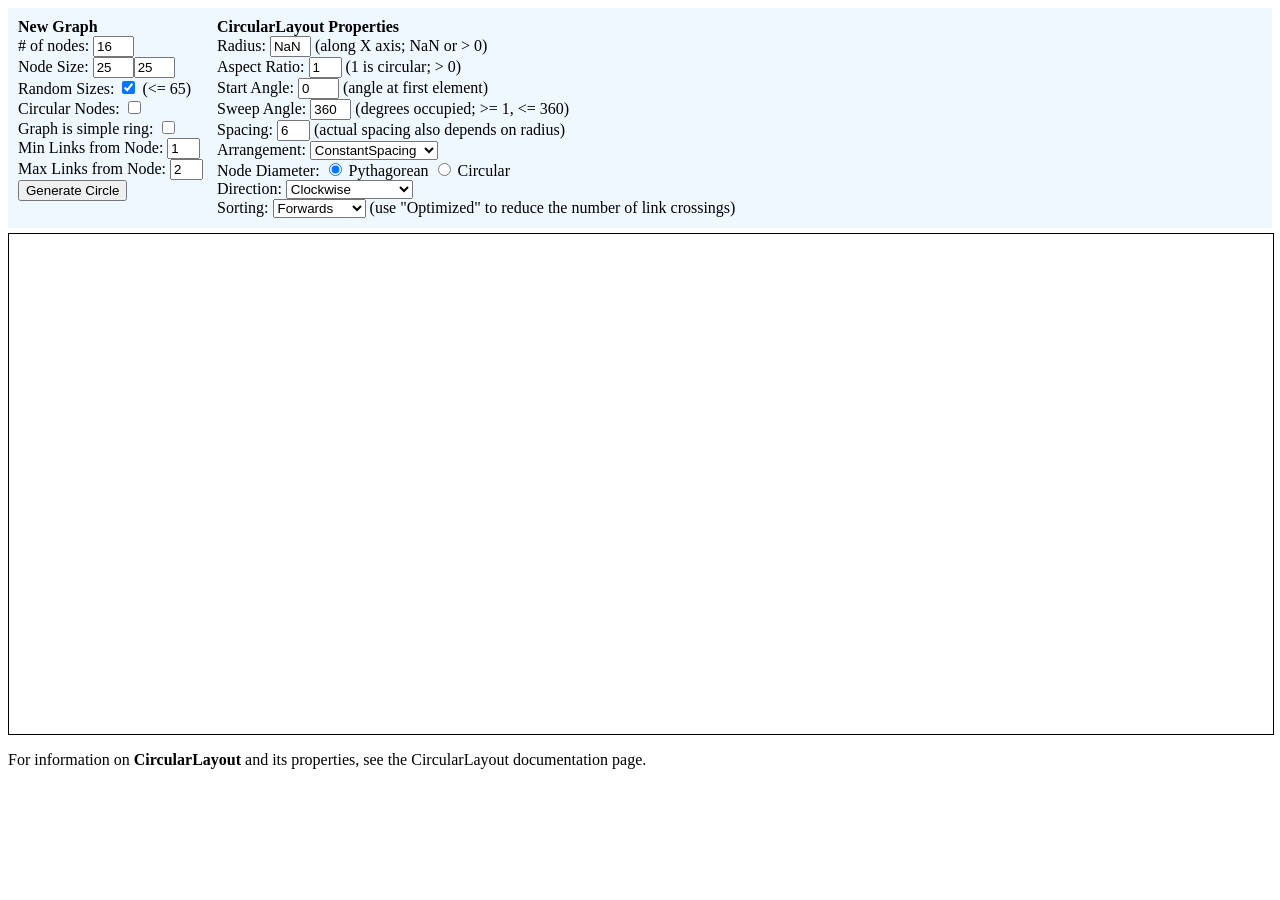
==== index_test.html @ eed1d1d1 "2017/07/31 2017/07/31" ====
<!DOCTYPE html>
<html>
<head>
<meta name="viewport" content="width=device-width, initial-scale=1">
<title>Circular Layout</title>
<meta name="description" content="Interactive demonstration of circular layout features by the CircularLayout class." />
<!-- Copyright 1998-2017 by Northwoods Software Corporation. -->
<meta charset="UTF-8">
<script src="../release/go.js"></script>
<script src="../assets/js/goSamples.js"></script>  <!-- this is only for the GoJS Samples framework -->
<script id="code">
  function init() {
    // if (window.goSamples) goSamples();  // init for these samples -- you don't need to call this
    var $ = go.GraphObject.make;  // for conciseness in defining templates
    myDiagram =
      $(go.Diagram, "myDiagramDiv",  // must be the ID or reference to div
        {
          // start everything in the middle of the viewport
          initialContentAlignment: go.Spot.Center,
          initialAutoScale: go.Diagram.UniformToFill,
          layout: $(go.CircularLayout)
          // other properties are set by the layout function, defined below
        });
    // define the Node template
    myDiagram.nodeTemplate =
      $(go.Node, "Spot",
        // make sure the Node.location is different from the Node.position
        { locationSpot: go.Spot.Center },
        new go.Binding("text", "text"),  // for sorting
        $(go.Shape, "Ellipse",  // the default value for the Shape.figure property
          { fill: "lightgray",
            stroke: null,
            desiredSize: new go.Size(30, 30) },
          new go.Binding("figure", "figure"),
          new go.Binding("fill", "fill"),
          new go.Binding("desiredSize", "size")),
        $(go.TextBlock,
          new go.Binding("text", "text"))
      );
    // define the Link template
    myDiagram.linkTemplate =
      $(go.Link,
        { selectable: false },
        $(go.Shape,
          { strokeWidth: 3, stroke: "#333" }));
    // generate a circle using the default values
    rebuildGraph();
  }
  function rebuildGraph() {
    var numNodes = document.getElementById("numNodes").value;
    numNodes = parseInt(numNodes, 10);
    if (isNaN(numNodes)) numNodes = 16;
    var width = document.getElementById("width").value;
    width = parseFloat(width, 10);
    var height = document.getElementById("height").value;
    height = parseFloat(height, 10);
    var randSizes = document.getElementById("randSizes").checked;
    var circ = document.getElementById("circ").checked;
    var cyclic = document.getElementById("cyclic").checked;
    var minLinks = document.getElementById("minLinks").value;
    minLinks = parseInt(minLinks, 10);
    var maxLinks = document.getElementById("maxLinks").value;
    maxLinks = parseInt(maxLinks, 10);
    generateCircle(numNodes, width, height, minLinks, maxLinks, randSizes, circ, cyclic);
  }
  function generateCircle(numNodes, width, height, minLinks, maxLinks, randSizes, circ, cyclic) {
    myDiagram.startTransaction("generateCircle");
    // replace the diagram's model's nodeDataArray
    generateNodes(numNodes, width, height, randSizes, circ);
    // replace the diagram's model's linkDataArray
    generateLinks(minLinks, maxLinks, cyclic);
    // force a diagram layout
    layout();
    myDiagram.commitTransaction("generateCircle");
  }
  function generateNodes(numNodes, width, height, randSizes, circ) {
    var nodeArray = [];
    for (var i = 0; i < numNodes; i++) {
      var size;
      if (randSizes) {
        size = new go.Size(Math.floor(Math.random() * (65 - width + 1)) + width, Math.floor(Math.random() * (65 - height + 1)) + height);
      } else {
        size = new go.Size(width, height);
      }
      if (circ) size.height = size.width;
      var figure = "Rectangle";
      if (circ) figure = "Ellipse";
      nodeArray.push({
        key: i,
        text: i.toString(),
        figure: figure,
        fill: go.Brush.randomColor(),
        size: size
      });
    }
    // randomize the data, to help demonstrate sorting
    for (i = 0; i < nodeArray.length; i++) {
      var swap = Math.floor(Math.random() * nodeArray.length);
      var temp = nodeArray[swap];
      nodeArray[swap] = nodeArray[i];
      nodeArray[i] = temp;
    }
    // set the nodeDataArray to this array of objects
    myDiagram.model.nodeDataArray = nodeArray;
  }
  function generateLinks(min, max, cyclic) {
    if (myDiagram.nodes.count < 2) return;
    var linkArray = [];
    var nit = myDiagram.nodes;
    var nodes = new go.List(go.Node);
    nodes.addAll(nit);
    var num = nodes.length;
    if (cyclic) {
      for (var i = 0; i < num; i++) {
        if (i >= num - 1) {
          linkArray.push({ from: i, to: 0 });
        } else {
          linkArray.push({ from: i, to: i + 1 });
        }
      }
    } else {
      if (isNaN(min) || min < 0) min = 0;
      if (isNaN(max) || max < min) max = min;
      for (var i = 0; i < num; i++) {
        var next = nodes.elt(i);
        var children = Math.floor(Math.random() * (max - min + 1)) + min;
        for (var j = 1; j <= children; j++) {
          var to = nodes.elt(Math.floor(Math.random() * num));
          // get keys from the Node.text strings
          var nextKey = parseInt(next.text, 10);
          var toKey = parseInt(to.text, 10);
          if (nextKey !== toKey) {
            linkArray.push({ from: nextKey, to: toKey });
          }
        }
      }
    }
    myDiagram.model.linkDataArray = linkArray;
  }
  // Update the layout from the controls, and then perform the layout again
  function layout() {
    myDiagram.startTransaction("change Layout");
    var lay = myDiagram.layout;
    var radius = document.getElementById("radius").value;
    if (radius !== "NaN") radius = parseFloat(radius, 10);
    else radius = NaN;
    lay.radius = radius;
    var aspectRatio = document.getElementById("aspectRatio").value;
    aspectRatio = parseFloat(aspectRatio, 10);
    lay.aspectRatio = aspectRatio;
    var startAngle = document.getElementById("startAngle").value;
    startAngle = parseFloat(startAngle, 10);
    lay.startAngle = startAngle;
    var sweepAngle = document.getElementById("sweepAngle").value;
    sweepAngle = parseFloat(sweepAngle, 10);
    lay.sweepAngle = sweepAngle;
    var spacing = document.getElementById("spacing").value;
    spacing = parseFloat(spacing, 10);
    lay.spacing = spacing;
    var arrangement = document.getElementById("arrangement").value;
    if (arrangement === "ConstantDistance") lay.arrangement = go.CircularLayout.ConstantDistance;
    else if (arrangement === "ConstantAngle") lay.arrangement = go.CircularLayout.ConstantAngle;
    else if (arrangement === "ConstantSpacing") lay.arrangement = go.CircularLayout.ConstantSpacing;
    else if (arrangement === "Packed") lay.arrangement = go.CircularLayout.Packed;
    var diamFormula = getRadioValue("diamFormula");
    if (diamFormula === "Pythagorean") lay.nodeDiameterFormula = go.CircularLayout.Pythagorean;
    else if (diamFormula === "Circular") lay.nodeDiameterFormula = go.CircularLayout.Circular;
    var direction = document.getElementById("direction").value;
    if (direction === "Clockwise") lay.direction = go.CircularLayout.Clockwise;
    else if (direction === "Counterclockwise") lay.direction = go.CircularLayout.Counterclockwise;
    else if (direction === "BidirectionalLeft") lay.direction = go.CircularLayout.BidirectionalLeft;
    else if (direction === "BidirectionalRight") lay.direction = go.CircularLayout.BidirectionalRight;
    var sorting = document.getElementById("sorting").value;
    if (sorting === "Forwards") lay.sorting = go.CircularLayout.Forwards;
    else if (sorting === "Reverse") lay.sorting = go.CircularLayout.Reverse;
    else if (sorting === "Ascending") lay.sorting = go.CircularLayout.Ascending;
    else if (sorting === "Descending") lay.sorting = go.CircularLayout.Descending;
    else if (sorting === "Optimized") lay.sorting = go.CircularLayout.Optimized;
    myDiagram.commitTransaction("change Layout");
  }
  function getRadioValue(name) {
    var radio = document.getElementsByName(name);
    for (var i = 0; i < radio.length; i++)
      if (radio[i].checked) return radio[i].value;
  }
</script>
</head>
<body onload="init()">
<div id="sample">
  <div style="margin-bottom: 5px; padding: 5px; background-color: aliceblue">
    <span style="display: inline-block; vertical-align: top; padding: 5px">
      <b>New Graph</b><br />
      # of nodes: <input type="text" size="3" id="numNodes" value="16" /><br />
      Node Size: <input type="text" size="3" id="width" value="25" /><input type="text" size="3" id="height" value="25" /><br />
      Random Sizes: <input type="checkbox" id="randSizes" checked="checked" /> (&lt;= 65) <br />
      Circular Nodes: <input type="checkbox" id="circ" /><br />
      Graph is simple ring: <input type="checkbox" id="cyclic" /><br />
      Min Links from Node: <input type="text" size="2" id="minLinks" value="1" /><br />
      Max Links from Node: <input type="text" size="2" id="maxLinks" value="2" /><br />
      <button type="button" onclick="rebuildGraph()">Generate Circle</button>
    </span>
    <span style="display: inline-block; vertical-align: top; padding: 5px">
      <b>CircularLayout Properties</b><br />
      Radius:
      <input type="text" size="3" id="radius" value="NaN" onchange="layout()" />
      (along X axis; NaN or &gt; 0)
      <br />
      Aspect Ratio:
      <input type="text" size="2" id="aspectRatio" value="1" onchange="layout()" />
      (1 is circular; &gt; 0)
      <br />
      Start Angle:
      <input type="text" size="3" id="startAngle" value="0" onchange="layout()" />
      (angle at first element)
      <br />
      Sweep Angle:
      <input type="text" size="3" id="sweepAngle" value="360" onchange="layout()" />
      (degrees occupied; &gt;= 1, &lt;= 360)
      <br />
      Spacing:
      <input type="text" size="2" id="spacing" value="6" onchange="layout()" />
      (actual spacing also depends on radius)
      <br />
      Arrangement:
      <select name="arrangement" id="arrangement" onchange="layout()">
        <option value="ConstantDistance">ConstantDistance</option>
        <option value="ConstantAngle">ConstantAngle</option>
        <option value="ConstantSpacing" selected="selected">ConstantSpacing</option>
        <option value="Packed">Packed</option>
      </select>
      <br />
      Node Diameter:
      <input type="radio" name="diamFormula" onclick="layout()" value="Pythagorean" checked="checked" /> Pythagorean
      <input type="radio" name="diamFormula" onclick="layout()" value="Circular" /> Circular<br />
      Direction:
      <select name="direction" id="direction" onchange="layout()">
        <option value="Clockwise" selected="selected">Clockwise</option>
        <option value="Counterclockwise">Counterclockwise</option>
        <option value="BidirectionalLeft">BidirectionalLeft</option>
        <option value="BidirectionalRight">BidirectionalRight</option>
      </select>
      <br />
      Sorting:
      <select name="sorting" id="sorting" onchange="layout()">
        <option value="Forwards" selected="selected">Forwards</option>
        <option value="Reverse">Reverse</option>
        <option value="Ascending">Ascending</option>
        <option value="Descending">Descending</option>
        <option value="Optimized">Optimized</option>
      </select>
      (use "Optimized" to reduce the number of link crossings)
    </span>
  </div>
  <div id="myDiagramDiv" style="border: solid 1px black; background: white; width: 100%; height: 500px;"></div>
  <p>
    For information on <b>CircularLayout</b> and its properties, see the <a>CircularLayout</a> documentation page.
  </p>
</div>
</body>
</html>
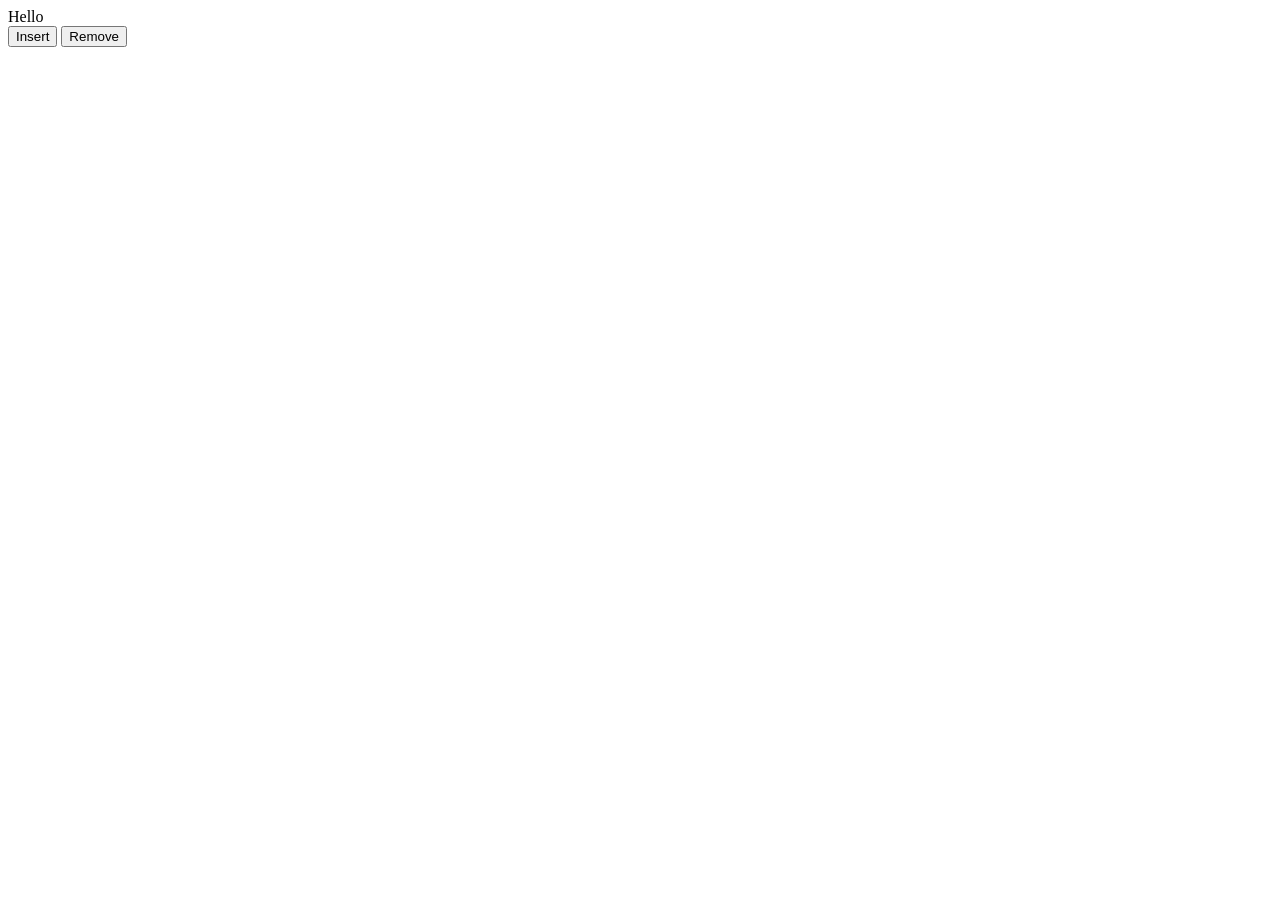
==== commit ee569c4b: "2017/08/08 2017/08/08" ====
--- a/index_test.html
+++ b/index_test.html
@@ -1,260 +1,31 @@
 <!DOCTYPE html>
 <html>
 <head>
-<meta name="viewport" content="width=device-width, initial-scale=1">
-<title>Circular Layout</title>
-<meta name="description" content="Interactive demonstration of circular layout features by the CircularLayout class." />
-<!-- Copyright 1998-2017 by Northwoods Software Corporation. -->
-<meta charset="UTF-8">
-<script src="../release/go.js"></script>
-<script src="../assets/js/goSamples.js"></script>  <!-- this is only for the GoJS Samples framework -->
-<script id="code">
-  function init() {
-    // if (window.goSamples) goSamples();  // init for these samples -- you don't need to call this
-    var $ = go.GraphObject.make;  // for conciseness in defining templates
-    myDiagram =
-      $(go.Diagram, "myDiagramDiv",  // must be the ID or reference to div
-        {
-          // start everything in the middle of the viewport
-          initialContentAlignment: go.Spot.Center,
-          initialAutoScale: go.Diagram.UniformToFill,
-          layout: $(go.CircularLayout)
-          // other properties are set by the layout function, defined below
-        });
-    // define the Node template
-    myDiagram.nodeTemplate =
-      $(go.Node, "Spot",
-        // make sure the Node.location is different from the Node.position
-        { locationSpot: go.Spot.Center },
-        new go.Binding("text", "text"),  // for sorting
-        $(go.Shape, "Ellipse",  // the default value for the Shape.figure property
-          { fill: "lightgray",
-            stroke: null,
-            desiredSize: new go.Size(30, 30) },
-          new go.Binding("figure", "figure"),
-          new go.Binding("fill", "fill"),
-          new go.Binding("desiredSize", "size")),
-        $(go.TextBlock,
-          new go.Binding("text", "text"))
-      );
-    // define the Link template
-    myDiagram.linkTemplate =
-      $(go.Link,
-        { selectable: false },
-        $(go.Shape,
-          { strokeWidth: 3, stroke: "#333" }));
-    // generate a circle using the default values
-    rebuildGraph();
-  }
-  function rebuildGraph() {
-    var numNodes = document.getElementById("numNodes").value;
-    numNodes = parseInt(numNodes, 10);
-    if (isNaN(numNodes)) numNodes = 16;
-    var width = document.getElementById("width").value;
-    width = parseFloat(width, 10);
-    var height = document.getElementById("height").value;
-    height = parseFloat(height, 10);
-    var randSizes = document.getElementById("randSizes").checked;
-    var circ = document.getElementById("circ").checked;
-    var cyclic = document.getElementById("cyclic").checked;
-    var minLinks = document.getElementById("minLinks").value;
-    minLinks = parseInt(minLinks, 10);
-    var maxLinks = document.getElementById("maxLinks").value;
-    maxLinks = parseInt(maxLinks, 10);
-    generateCircle(numNodes, width, height, minLinks, maxLinks, randSizes, circ, cyclic);
-  }
-  function generateCircle(numNodes, width, height, minLinks, maxLinks, randSizes, circ, cyclic) {
-    myDiagram.startTransaction("generateCircle");
-    // replace the diagram's model's nodeDataArray
-    generateNodes(numNodes, width, height, randSizes, circ);
-    // replace the diagram's model's linkDataArray
-    generateLinks(minLinks, maxLinks, cyclic);
-    // force a diagram layout
-    layout();
-    myDiagram.commitTransaction("generateCircle");
-  }
-  function generateNodes(numNodes, width, height, randSizes, circ) {
-    var nodeArray = [];
-    for (var i = 0; i < numNodes; i++) {
-      var size;
-      if (randSizes) {
-        size = new go.Size(Math.floor(Math.random() * (65 - width + 1)) + width, Math.floor(Math.random() * (65 - height + 1)) + height);
-      } else {
-        size = new go.Size(width, height);
-      }
-      if (circ) size.height = size.width;
-      var figure = "Rectangle";
-      if (circ) figure = "Ellipse";
-      nodeArray.push({
-        key: i,
-        text: i.toString(),
-        figure: figure,
-        fill: go.Brush.randomColor(),
-        size: size
-      });
-    }
-    // randomize the data, to help demonstrate sorting
-    for (i = 0; i < nodeArray.length; i++) {
-      var swap = Math.floor(Math.random() * nodeArray.length);
-      var temp = nodeArray[swap];
-      nodeArray[swap] = nodeArray[i];
-      nodeArray[i] = temp;
-    }
-    // set the nodeDataArray to this array of objects
-    myDiagram.model.nodeDataArray = nodeArray;
-  }
-  function generateLinks(min, max, cyclic) {
-    if (myDiagram.nodes.count < 2) return;
-    var linkArray = [];
-    var nit = myDiagram.nodes;
-    var nodes = new go.List(go.Node);
-    nodes.addAll(nit);
-    var num = nodes.length;
-    if (cyclic) {
-      for (var i = 0; i < num; i++) {
-        if (i >= num - 1) {
-          linkArray.push({ from: i, to: 0 });
-        } else {
-          linkArray.push({ from: i, to: i + 1 });
-        }
-      }
-    } else {
-      if (isNaN(min) || min < 0) min = 0;
-      if (isNaN(max) || max < min) max = min;
-      for (var i = 0; i < num; i++) {
-        var next = nodes.elt(i);
-        var children = Math.floor(Math.random() * (max - min + 1)) + min;
-        for (var j = 1; j <= children; j++) {
-          var to = nodes.elt(Math.floor(Math.random() * num));
-          // get keys from the Node.text strings
-          var nextKey = parseInt(next.text, 10);
-          var toKey = parseInt(to.text, 10);
-          if (nextKey !== toKey) {
-            linkArray.push({ from: nextKey, to: toKey });
-          }
-        }
-      }
-    }
-    myDiagram.model.linkDataArray = linkArray;
-  }
-  // Update the layout from the controls, and then perform the layout again
-  function layout() {
-    myDiagram.startTransaction("change Layout");
-    var lay = myDiagram.layout;
-    var radius = document.getElementById("radius").value;
-    if (radius !== "NaN") radius = parseFloat(radius, 10);
-    else radius = NaN;
-    lay.radius = radius;
-    var aspectRatio = document.getElementById("aspectRatio").value;
-    aspectRatio = parseFloat(aspectRatio, 10);
-    lay.aspectRatio = aspectRatio;
-    var startAngle = document.getElementById("startAngle").value;
-    startAngle = parseFloat(startAngle, 10);
-    lay.startAngle = startAngle;
-    var sweepAngle = document.getElementById("sweepAngle").value;
-    sweepAngle = parseFloat(sweepAngle, 10);
-    lay.sweepAngle = sweepAngle;
-    var spacing = document.getElementById("spacing").value;
-    spacing = parseFloat(spacing, 10);
-    lay.spacing = spacing;
-    var arrangement = document.getElementById("arrangement").value;
-    if (arrangement === "ConstantDistance") lay.arrangement = go.CircularLayout.ConstantDistance;
-    else if (arrangement === "ConstantAngle") lay.arrangement = go.CircularLayout.ConstantAngle;
-    else if (arrangement === "ConstantSpacing") lay.arrangement = go.CircularLayout.ConstantSpacing;
-    else if (arrangement === "Packed") lay.arrangement = go.CircularLayout.Packed;
-    var diamFormula = getRadioValue("diamFormula");
-    if (diamFormula === "Pythagorean") lay.nodeDiameterFormula = go.CircularLayout.Pythagorean;
-    else if (diamFormula === "Circular") lay.nodeDiameterFormula = go.CircularLayout.Circular;
-    var direction = document.getElementById("direction").value;
-    if (direction === "Clockwise") lay.direction = go.CircularLayout.Clockwise;
-    else if (direction === "Counterclockwise") lay.direction = go.CircularLayout.Counterclockwise;
-    else if (direction === "BidirectionalLeft") lay.direction = go.CircularLayout.BidirectionalLeft;
-    else if (direction === "BidirectionalRight") lay.direction = go.CircularLayout.BidirectionalRight;
-    var sorting = document.getElementById("sorting").value;
-    if (sorting === "Forwards") lay.sorting = go.CircularLayout.Forwards;
-    else if (sorting === "Reverse") lay.sorting = go.CircularLayout.Reverse;
-    else if (sorting === "Ascending") lay.sorting = go.CircularLayout.Ascending;
-    else if (sorting === "Descending") lay.sorting = go.CircularLayout.Descending;
-    else if (sorting === "Optimized") lay.sorting = go.CircularLayout.Optimized;
-    myDiagram.commitTransaction("change Layout");
-  }
-  function getRadioValue(name) {
-    var radio = document.getElementsByName(name);
-    for (var i = 0; i < radio.length; i++)
-      if (radio[i].checked) return radio[i].value;
-  }
-</script>
+	<title>Heool</title>
 </head>
-<body onload="init()">
-<div id="sample">
-  <div style="margin-bottom: 5px; padding: 5px; background-color: aliceblue">
-    <span style="display: inline-block; vertical-align: top; padding: 5px">
-      <b>New Graph</b><br />
-      # of nodes: <input type="text" size="3" id="numNodes" value="16" /><br />
-      Node Size: <input type="text" size="3" id="width" value="25" /><input type="text" size="3" id="height" value="25" /><br />
-      Random Sizes: <input type="checkbox" id="randSizes" checked="checked" /> (&lt;= 65) <br />
-      Circular Nodes: <input type="checkbox" id="circ" /><br />
-      Graph is simple ring: <input type="checkbox" id="cyclic" /><br />
-      Min Links from Node: <input type="text" size="2" id="minLinks" value="1" /><br />
-      Max Links from Node: <input type="text" size="2" id="maxLinks" value="2" /><br />
-      <button type="button" onclick="rebuildGraph()">Generate Circle</button>
-    </span>
-    <span style="display: inline-block; vertical-align: top; padding: 5px">
-      <b>CircularLayout Properties</b><br />
-      Radius:
-      <input type="text" size="3" id="radius" value="NaN" onchange="layout()" />
-      (along X axis; NaN or &gt; 0)
-      <br />
-      Aspect Ratio:
-      <input type="text" size="2" id="aspectRatio" value="1" onchange="layout()" />
-      (1 is circular; &gt; 0)
-      <br />
-      Start Angle:
-      <input type="text" size="3" id="startAngle" value="0" onchange="layout()" />
-      (angle at first element)
-      <br />
-      Sweep Angle:
-      <input type="text" size="3" id="sweepAngle" value="360" onchange="layout()" />
-      (degrees occupied; &gt;= 1, &lt;= 360)
-      <br />
-      Spacing:
-      <input type="text" size="2" id="spacing" value="6" onchange="layout()" />
-      (actual spacing also depends on radius)
-      <br />
-      Arrangement:
-      <select name="arrangement" id="arrangement" onchange="layout()">
-        <option value="ConstantDistance">ConstantDistance</option>
-        <option value="ConstantAngle">ConstantAngle</option>
-        <option value="ConstantSpacing" selected="selected">ConstantSpacing</option>
-        <option value="Packed">Packed</option>
-      </select>
-      <br />
-      Node Diameter:
-      <input type="radio" name="diamFormula" onclick="layout()" value="Pythagorean" checked="checked" /> Pythagorean
-      <input type="radio" name="diamFormula" onclick="layout()" value="Circular" /> Circular<br />
-      Direction:
-      <select name="direction" id="direction" onchange="layout()">
-        <option value="Clockwise" selected="selected">Clockwise</option>
-        <option value="Counterclockwise">Counterclockwise</option>
-        <option value="BidirectionalLeft">BidirectionalLeft</option>
-        <option value="BidirectionalRight">BidirectionalRight</option>
-      </select>
-      <br />
-      Sorting:
-      <select name="sorting" id="sorting" onchange="layout()">
-        <option value="Forwards" selected="selected">Forwards</option>
-        <option value="Reverse">Reverse</option>
-        <option value="Ascending">Ascending</option>
-        <option value="Descending">Descending</option>
-        <option value="Optimized">Optimized</option>
-      </select>
-      (use "Optimized" to reduce the number of link crossings)
-    </span>
-  </div>
-  <div id="myDiagramDiv" style="border: solid 1px black; background: white; width: 100%; height: 500px;"></div>
-  <p>
-    For information on <b>CircularLayout</b> and its properties, see the <a>CircularLayout</a> documentation page.
-  </p>
-</div>
+<body>
+	<div id="output">
+		Hello
+	</div>
+	<button id="insert" onclick="insert()">Insert</button>
+	<button id="remove" onclick="remove()">Remove</button>
+	<div id="content"></div>
+	<script type="text/javascript">
+		let count = false;
+		// const fs = require('fs');
+		function insert () {
+			let data = `<div><h1>Success</h1>\n<img src="pictures/firewall.png"></div>\n<button id="test">Test</button>`
+			let div = document.createElement('div');
+			div.id = 'test';
+			div.className = 'row';
+			div.innerHTML = data;
+			document.getElementById('content').appendChild(div);
+		}
+
+		function remove () {
+			let parent = document.getElementById('test');
+			document.getElementById('content').removeChild(parent);
+		}
+	</script>
 </body>
 </html>
